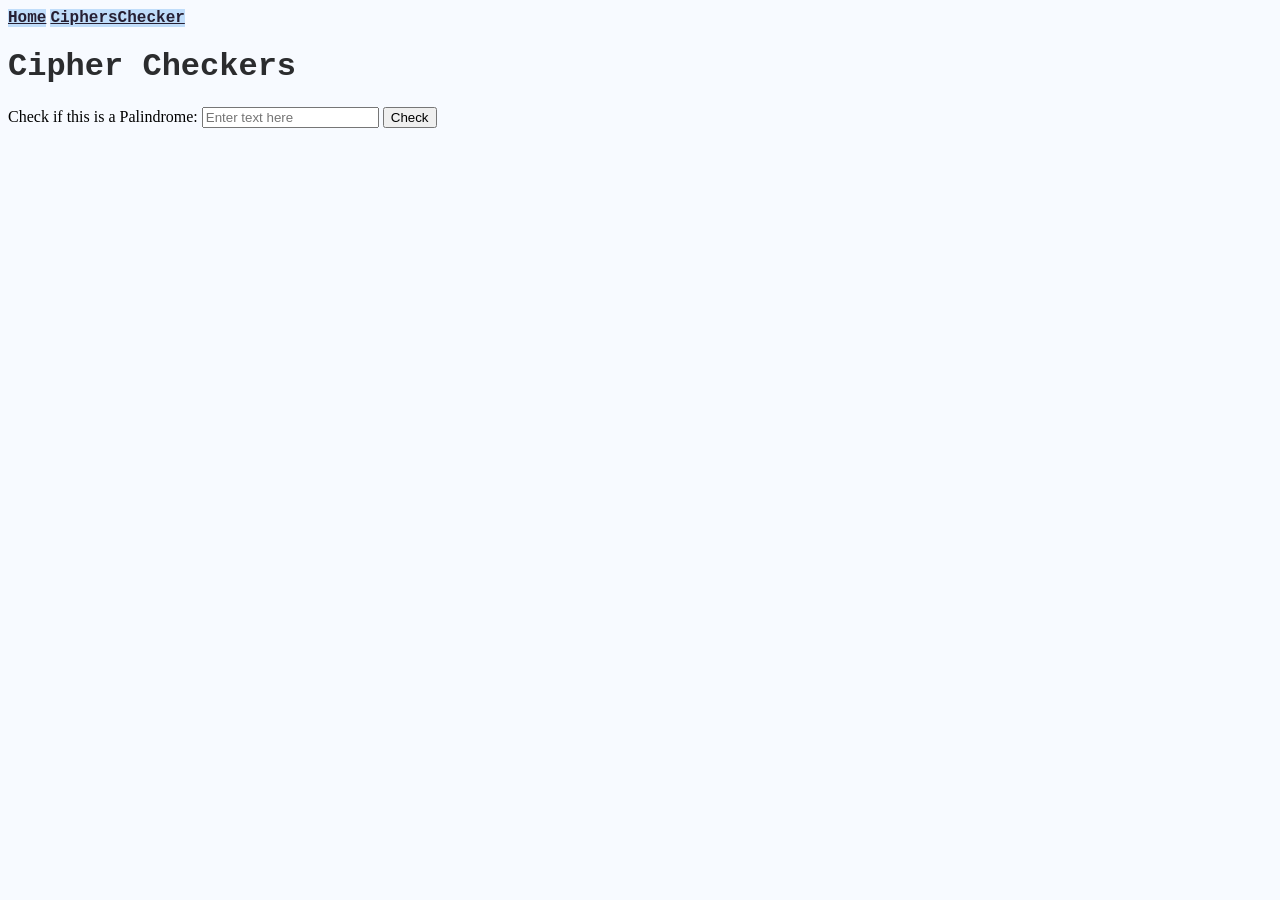
==== cipherChecks.html @ cdb95371 "Changed JS and HTML a little bit. This will still not work as I do no know JavaScript :3" ====
<!DOCTYPE html>
<html lang="en">
  <head>
    <title>Home</title>
    <meta charset="UTF-8">
    <meta name="viewport" content="width=device-width, initial-scale=1.0">

    <link rel="stylesheet" href="styles.css" />
    <script src="index.js"></script>
  </head>
  <body>
    <div class="heading">
      
    </div>


    <div class="menu">
      <a href="index.html">Home</a>
      <a href="cipherChecks.html">CiphersChecker</a>

    </div>
    <div class="content-container">
      <h1>Cipher Checkers</h1>

        <label for="myInput">Check if this is a Palindrome:</label>
        <input type="text" id="inputPalindrome" placeholder="Enter text here" />
        
        <button type="button" onclick="checkPalindrome()">Check</button>


    </div>


  </body>
</html>
---- styles.css ----
body {
  background-color: #f7faff;
}
h1 {
  color: #2b2c2e;
  font-family: courier;
}
p {
  color: #38393b;
  font-family: courier;
  font-size: 160%;
}

a {
  color: #261f33;
  background-color: #c0ddfa;
  font-weight: bold;
  font-family: courier;
}
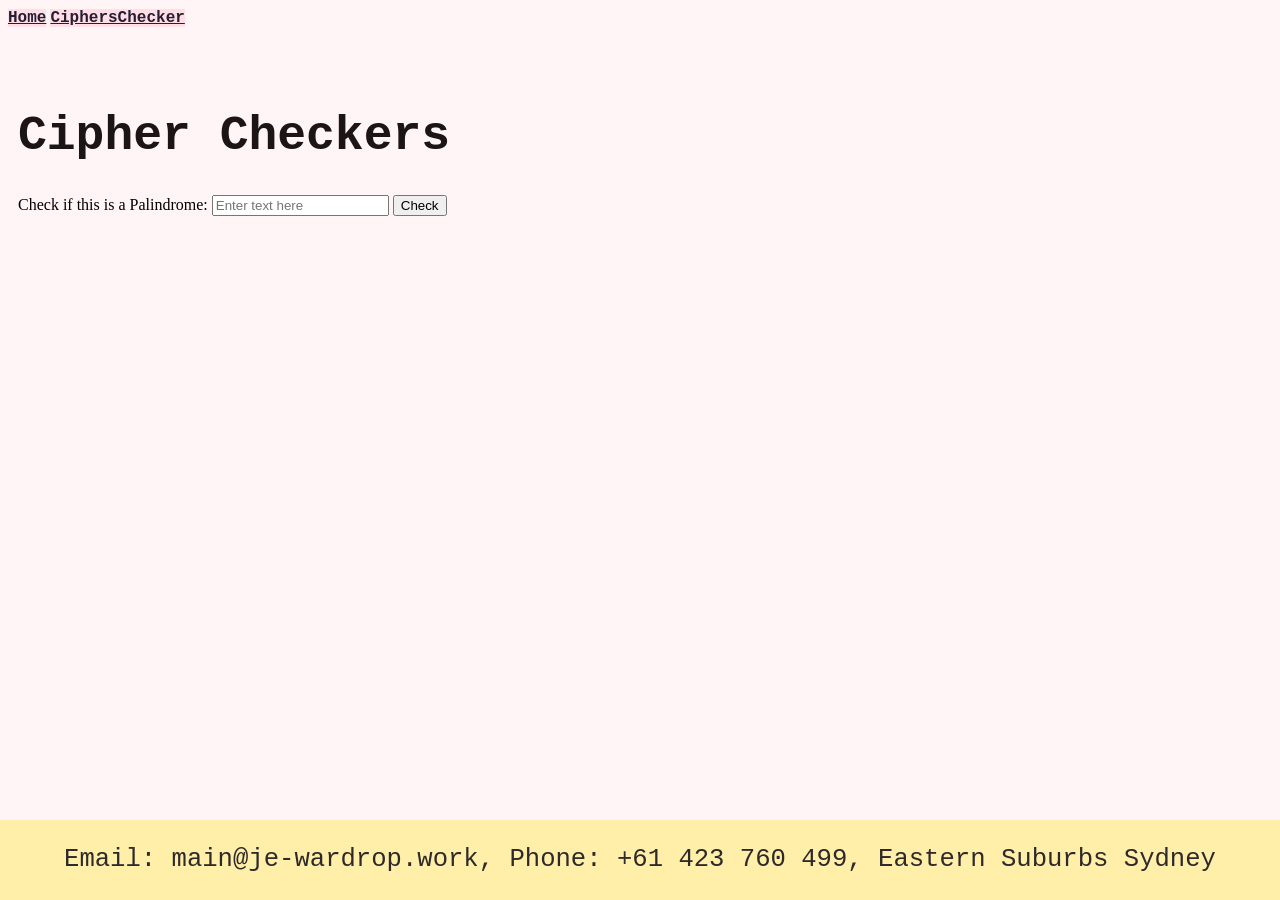
==== commit 1585b5cf: "Added biography and made minor changes to CSS. Made footer functional" ====
--- a/cipherChecks.html
+++ b/cipherChecks.html
@@ -29,7 +29,10 @@
 
 
     </div>
-
+    
+    <div class="footer">
+      <p>Email: main@je-wardrop.work, Phone: +61 423 760 499, Eastern Suburbs Sydney</p>
+    </div>
 
   </body>
 </html>
--- a/styles.css
+++ b/styles.css
@@ -1,19 +1,48 @@
 body {
-  background-color: #f7faff;
+  background-color: #fff5f7;
 }
 h1 {
-  color: #2b2c2e;
+  color: #1c1517;
   font-family: courier;
+  font-size: 300%;
 }
+
+h2 {
+  color: #1c1517;
+  font-family: courier;
+  font-size: 200%;
+}
+
 p {
-  color: #38393b;
+  color: #2e2a2b;
   font-family: courier;
   font-size: 160%;
 }
 
 a {
   color: #261f33;
-  background-color: #c0ddfa;
+  background-color: #ffdee6;
   font-weight: bold;
   font-family: courier;
+}
+
+.content-container{
+  padding-top: 50px;
+  padding-right: 10px;
+  padding-bottom: 50px;
+  padding-left:10px;
+}
+
+.biography{
+  box-sizing: border-box;
+}
+
+.footer{
+  position: fixed;
+  left: 0;
+  bottom: 0;
+  width: 100%;
+  background-color: #ffefa8;
+  color: #2b171c; 
+  text-align: center;
 }
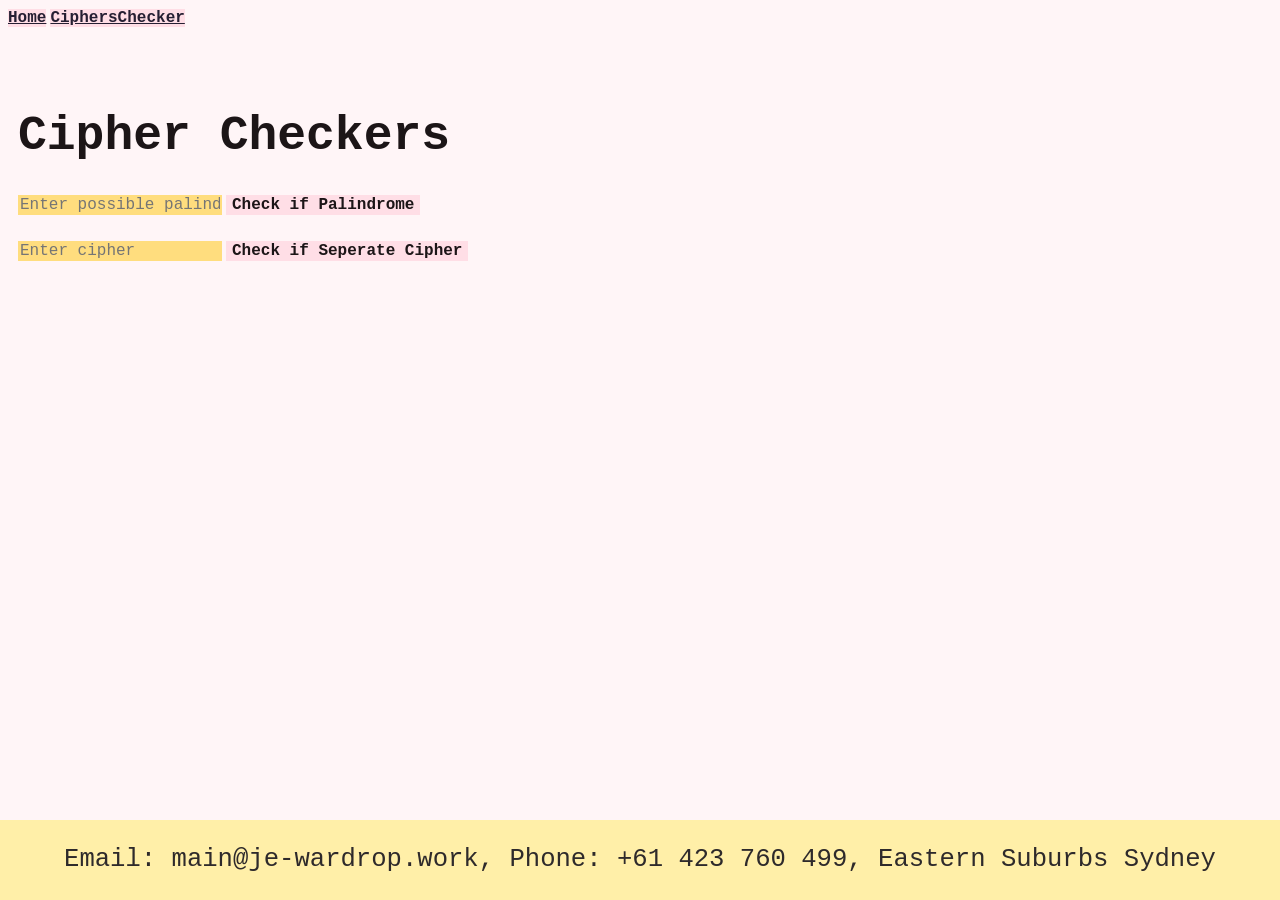
==== commit 3e80b3ba: "Added to index.js, started working on button functioning. Added buttons css" ====
--- a/cipherChecks.html
+++ b/cipherChecks.html
@@ -22,11 +22,14 @@
     <div class="content-container">
       <h1>Cipher Checkers</h1>
 
-        <label for="myInput">Check if this is a Palindrome:</label>
-        <input type="text" id="inputPalindrome" placeholder="Enter text here" />
-        
-        <button type="button" onclick="checkPalindrome()">Check</button>
+        <div class="vertical-aligned-ciphers">
+          <input type="text" placeholder="Enter possible palindrome" />
+          <button id="inputPalindrome" onclick="checkPalindrome()">Check if Palindrome</button>
+          <p id="displayPali"></p>
 
+          <input type="text" placeholder="Enter cipher" />
+          <button id="inputSepCipher" onclick="checkSepChipher()">Check if Seperate Cipher</button>
+        </div>
 
     </div>
     
--- a/styles.css
+++ b/styles.css
@@ -19,12 +19,50 @@
   font-size: 160%;
 }
 
+label{
+  color: #352429;
+  font-family: courier;
+  background-color: #ffeef2;
+  font-size: 110%;
+}
+
 a {
   color: #261f33;
   background-color: #ffdee6;
   font-weight: bold;
   font-family: courier;
 }
+
+input{
+  color: #2e2a2b;
+  font-family: courier;
+  font-size: 100%;
+  outline: none;
+  box-shadow: none; 
+  border: none;  
+  background-color: #ffdd7e;
+}
+
+button{
+  color: #1c1517;
+  font-family: courier;
+  font-size: 100%;
+  background-color: #ffdee6;
+  font-weight: bold;
+  outline: none;
+  box-shadow: none; 
+  border: none;  
+}
+
+button:hover{
+  background-color: rgb(255, 124, 168);
+}
+
+button:active{
+  background-color: rgb(247, 212, 53);
+}
+
+
 
 .content-container{
   padding-top: 50px;
@@ -37,6 +75,10 @@
   box-sizing: border-box;
 }
 
+.vertical-aligned-ciphers{
+
+}
+
 .footer{
   position: fixed;
   left: 0;
